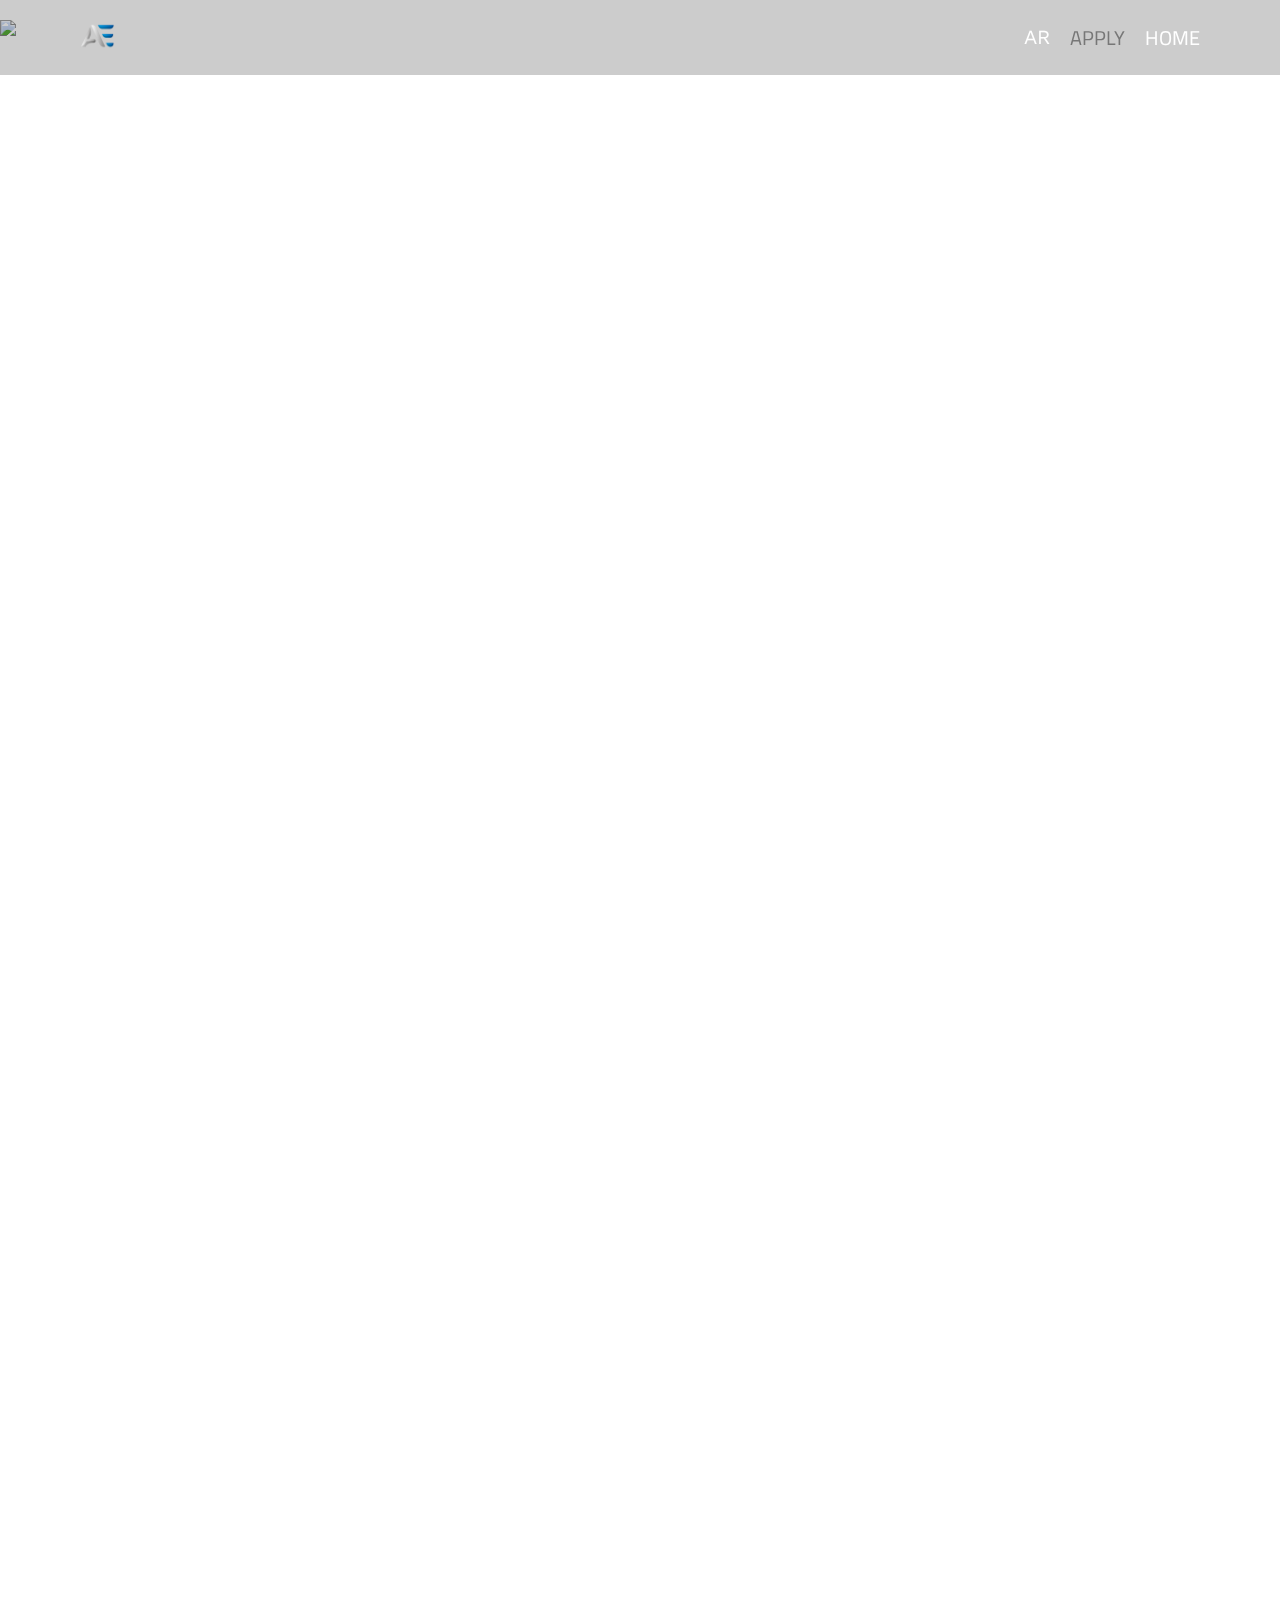
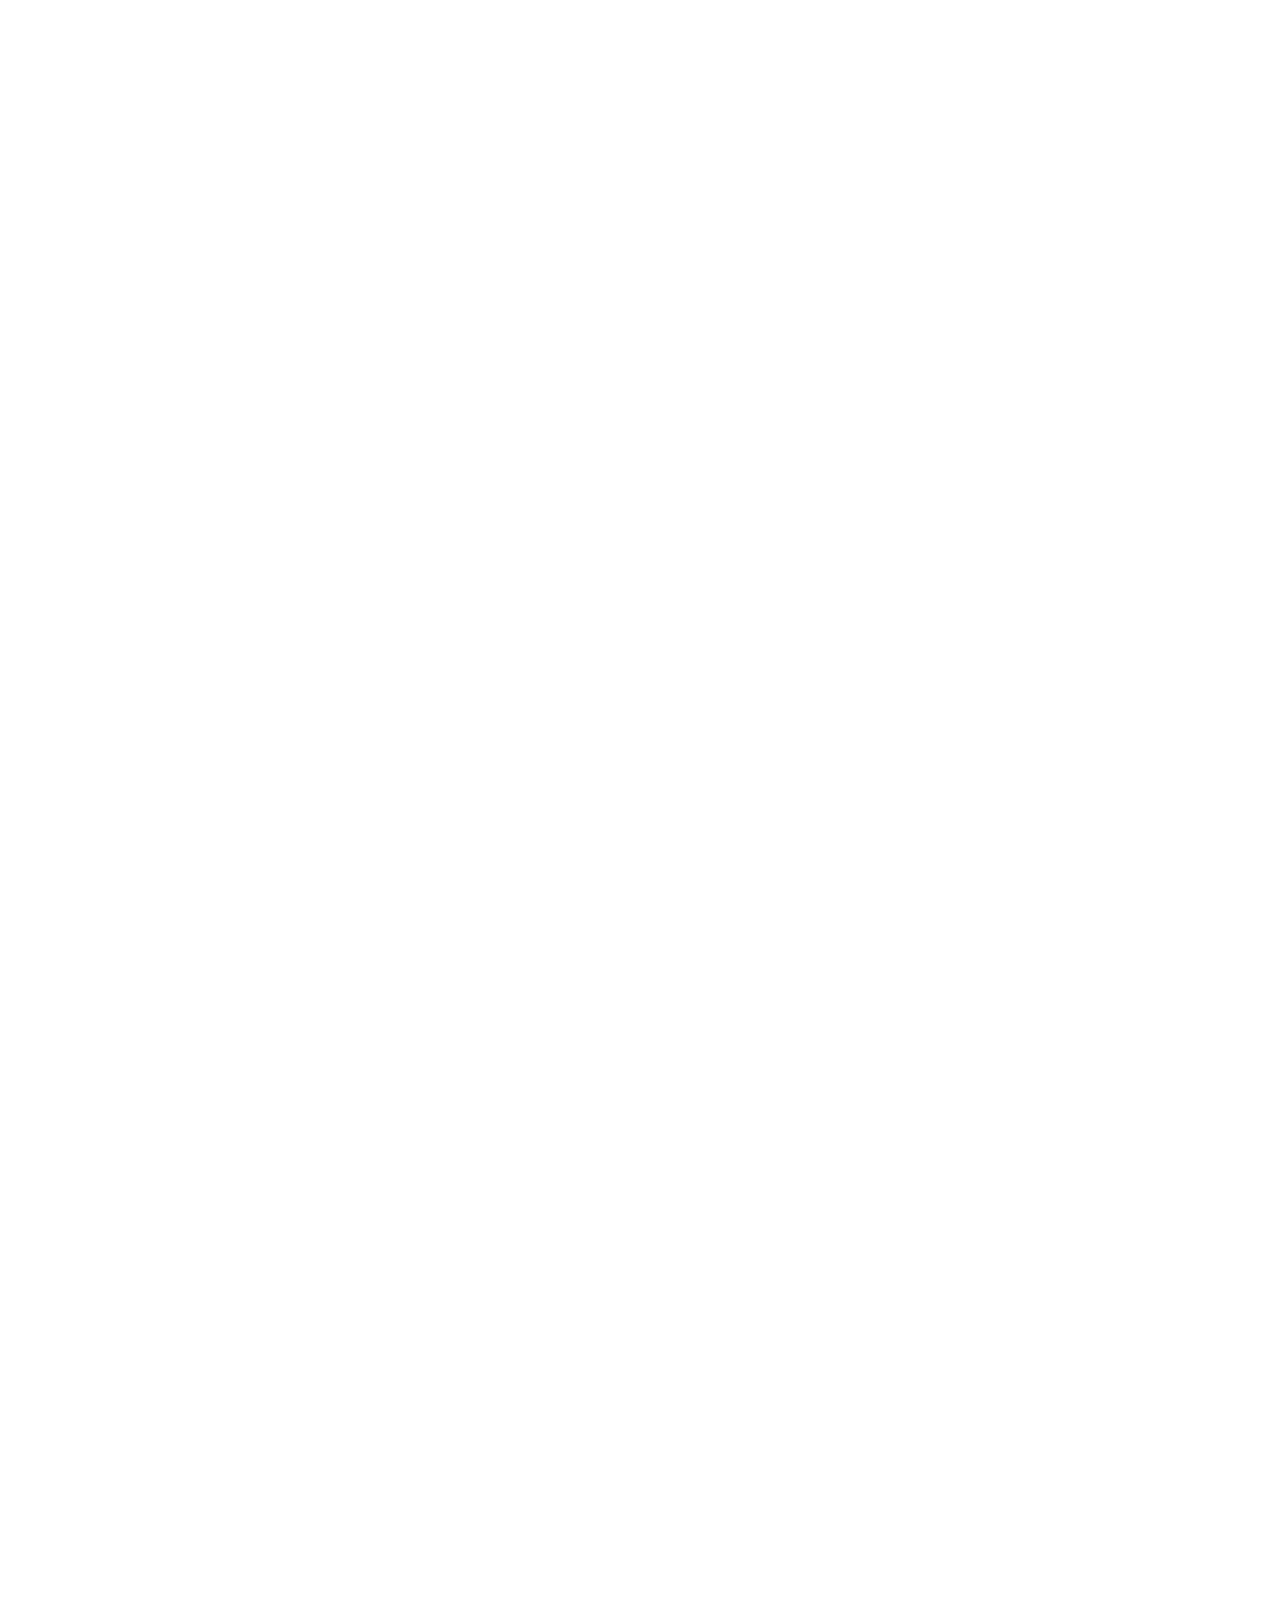
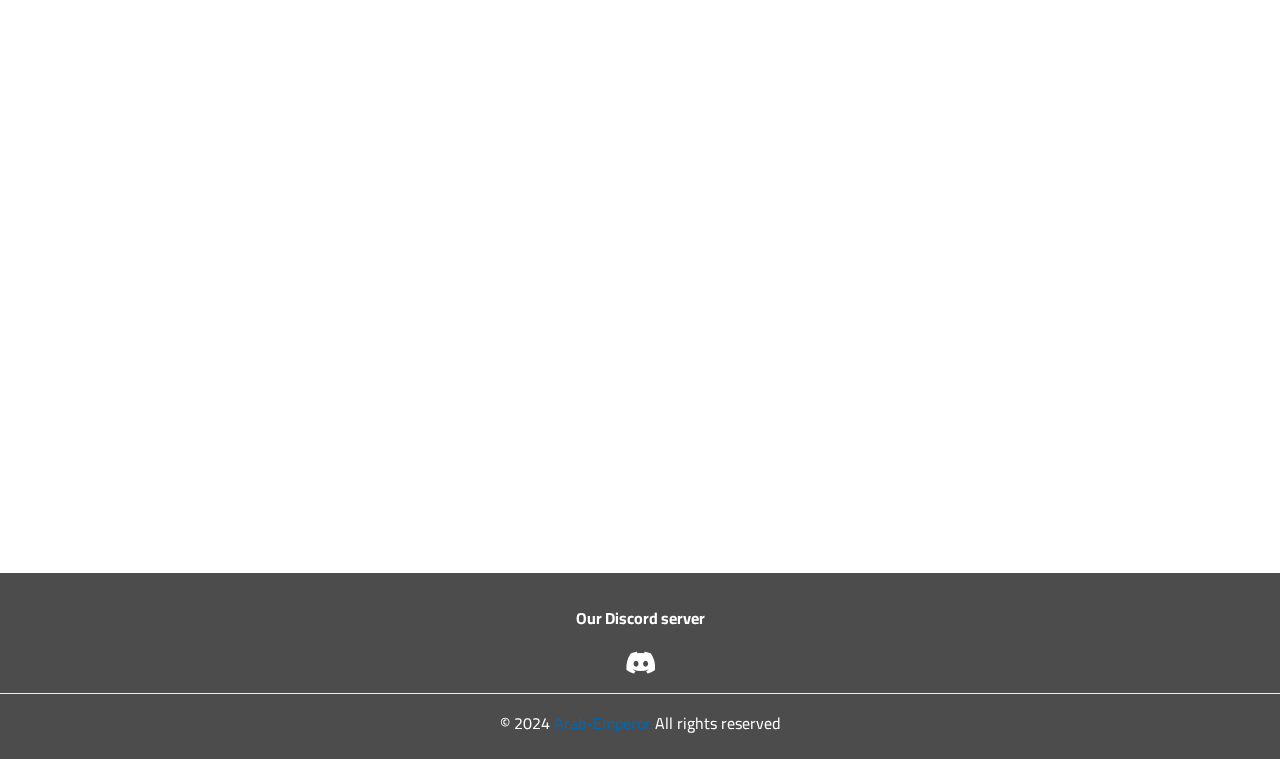
==== apply-en.html @ da1ccbc8 "Add files via upload" ====
<!DOCTYPE html>
<html lang="en">
<head>
    <meta charset="UTF-8">
    <meta name="viewport" content="width=device-width, initial-scale=1.0">
    <link rel="stylesheet" href="css/arab.css">
    <!-- Render All Elements Normally -->
    <link rel="stylesheet" href="css/normalize.css" />
    <!-- Font Awesome Library -->
    <!-- For Use Icons From Font Awesome -->
    <link rel="stylesheet" href="css/all.min.css">
    <!-- Google Fonts EN -->
    <link rel="preconnect" href="https://fonts.googleapis.com">
    <link rel="preconnect" href="https://fonts.gstatic.com" crossorigin>
    <link href="https://fonts.googleapis.com/css2?family=Work+Sans:ital,wght@0,100..900;1,100..900&display=swap"
      rel="stylesheet">
    <!-- Google Fonts AR -->
    <link rel="preconnect" href="https://fonts.googleapis.com">
    <link rel="preconnect" href="https://fonts.gstatic.com" crossorigin>
    <link href="https://fonts.googleapis.com/css2?family=Cairo:wght@200..1000&display=swap" rel="stylesheet">
    <!-- Icon For Website -->
    <link rel="icon" href="media/logo-1.png" />
    <title>Apply</title>
</head>
<body>
    <!-- Start Background -->
    <img class="background"  src="media/background.png" alt="background">
    <!-- -->
    <!-- End Background -->
     <!-- Start Header -->
  <header>
    <div class="container">
      <div class="logo"><a href="index.html"><img src="media/logo.png" alt="logo"></a></div>

      <ul class="branches">
        <li><a class="link" href="index.html">HOME</a></li>
        <li><a class="active" href="apply.html">APPLY</a></li>
        <li><a class="link en" href="apply.html">AR</a></li>
      </ul>
    </div>
  </header>
  <!-- End Header -->
  <!-- Start Apply -->
  <div class="apply">
      <div class="container">
          <h2>Fill out the following form</h2>
          
          <iframe src="https://docs.google.com/forms/d/e/1FAIpQLSebEOIDdLnneyOnYX7OEfSDSb3qIs25It7vlnx0R3IXippqGg/viewform?embedded=true" width="640" height="3652" frameborder="0" marginheight="0" marginwidth="0">جارٍ التحميل…</iframe>
      </div>
      </div>
  <!-- End Apply -->
  <!-- Start Footer -->
  <footer>
    <div class="container">
      <h4>Our Discord server</h4>
      <a href="https://discord.gg/tgN7kWgM2W" target="_blank"><i class="fa-brands fa-discord"></i></a>
    </div>
    <p class="copyright">&copy; 2024 <span>Arab-Emperor</span> All rights reserved</p>
  </footer>
  <!-- End Footer -->
    </body>
  </html>
---- css/arab.css ----
/* Start Global Rules */
* {
    box-sizing: border-box;
}

::selection {
    background-color: black;
    color: #0067b2;
}

img::selection {
    color: transparent;
    background-color: transparent;
}

body {
    font-family: "Cairo", sans-serif;
    margin: 0;
    color: white;
    overflow-x: hidden;
}

.en {
    font-family: "Work Sans", sans-serif;
}

*:focus {
    outline: none;
}

ul {
    list-style: none;
    padding: 0;
}

a {
    text-decoration: none;
    cursor: pointer;
}

.container {
    margin-left: auto;
    margin-right: auto;
    padding-left: 15px;
    padding-right: 15px;
}

/* Small */
@media (min-width: 768px) {
    .container {
        width: 750px;
    }
}

/* Medium */
@media (min-width: 992px) {
    .container {
        width: 970px;
    }
}

/* Large */
@media (min-width: 1200px) {
    .container {
        width: 1170px;
    }
}

/* End Global Rules */
/* Start Home Page */
/* Start Background */
.background {
    width: 100%;
    height: 100vh;
    object-fit: cover;
    position: fixed;
    overflow: hidden;
    z-index: -100;
}

/* End Background */
/* Start Header */
header {
    background-color: rgb(0 0 0 / 20%);
    position: absolute;
    top: 0;
    width: 100%;
    z-index: 100;
}

header .container {
    display: flex;
    align-items: center;
    justify-content: space-between;
}

header .logo img {
    width: 60px;
}

header .branches {
    display: flex;
    align-items: center;
    direction: rtl;
}

header .branches li {
    font-size: 20px;
}

header .branches li .link {
    display: block;
    padding: 10px;
    color: white;
    transition: 0.3s;
    -webkit-transition: 0.3s;
    -moz-transition: 0.3s;
    -ms-transition: 0.3s;
    -o-transition: 0.3s;
}

header .branches li .active {
    display: block;
}

header .branches li a:hover {
    color: #0099f3;
}

@media (max-width: 586px) {
    header .branches li {
        font-size: 16px;
    }

    header .logo img {
        width: 40px;
    }
}

/* End Header */
/* Start Managers */
.title {
    padding-top: 100px;
    text-align: center;
    margin: 0;
}

.managers {
    padding-top: 100px;
}

.managers .container .boxes {
    display: grid;
    grid-template-columns: repeat(auto-fill, minmax(250px, 1fr));
    gap: 40px;
    text-align: center;
}

.managers .container .boxes .box {
    background-color: rgb(0 0 0 / 90%);
    padding: 20px;
    border-radius: 6px;
    position: relative;
    display: flex;
    align-items: center;
    justify-content: center;
    flex-direction: column;
    transition: 0.3s;
    -webkit-transition: 0.3s;
    -moz-transition: 0.3s;
    -ms-transition: 0.3s;
    -o-transition: 0.3s;
}
.managers .container .boxes .box:hover {
    transform: translateY(-20px);
    -webkit-transform: translateY(-20px);
    -moz-transform: translateY(-20px);
    -ms-transform: translateY(-20px);
    -o-transform: translateY(-20px);
}
.managers .container .boxes .box::after {
    content: "";
    position: absolute;
    height: 3px;
    width: 0;
    top: 0;
    border-top-left-radius: 6px;
    border-top-right-radius: 6px;
    left: 0;
    background-color: #0099f3;
    transition: 0.3s;
}
.managers .container .boxes .box::before {
    content: "";
    position: absolute;
    height: 3px;
    width: 0;
    bottom: 0;
    border-bottom-left-radius: 6px;
    border-bottom-right-radius: 6px;
    right: 0;
    background-color: #0099f3;
    transition: 0.3s;
}
.managers .container .boxes .left {
    position: absolute;
    height: 0;
    width: 3px;
    bottom: 0;
    left: 0;
    background-color: #0099f3;
    transition: 0.3s;
}
.managers .container .boxes .right {
    position: absolute;
    height: 0;
    width: 3px;
    top: 0;
    right: 0;
    background-color: #0099f3;
    transition: 0.3s;
}
@media (min-width: 1200px) {
    .managers .container .boxes .leader {
        margin-top: -30px;
        margin-bottom: 30px;
    }
}

@media (max-width: 992px) {
    .managers .container .boxes .order-1-mobile {
        order: 1;
    }

    .managers .container .boxes .order-2-mobile {
        order: 2;
    }

    .managers .container .boxes .order-3-mobile {
        order: 3;
    }

    .managers .container .boxes .order-4-mobile {
        order: 4;
    }
}


.managers .container .boxes .box:hover::after,
.managers .container .boxes .box:hover::before {
    width: 100%;
}
.managers .container .boxes .box:hover .left,
.managers .container .boxes .box:hover .right {
    height: 100%;
}
.managers .container .boxes .box h2 {
    color: #0067b2;
}

.managers .container .boxes .box .image img,
.managers .container .boxes .box .image video {
    width: 100px;
    height: 100px;
    border-radius: 50%;
    -webkit-border-radius: 50%;
    -moz-border-radius: 50%;
    -ms-border-radius: 50%;
    -o-border-radius: 50%;
}

.managers .container .boxes .box a {
    color: white;
}

.managers .container .boxes .box i {
    font-size: 20px;
    transition: 0.3s;
    -webkit-transition: 0.3s;
    -moz-transition: 0.3s;
    -ms-transition: 0.3s;
    -o-transition: 0.3s;
}

.managers .container .boxes .box i:hover {
    color: #525beb;
}

.managers .container .boxes .box .username {
    color: #777;
    transition: 0.3s;
    -webkit-transition: 0.3s;
    -moz-transition: 0.3s;
    -ms-transition: 0.3s;
    -o-transition: 0.3s;
}

.managers .container .boxes .box .username:hover {
    color: white;
}

/* End Managers */
/* Start information */
.information h2{
    font-size:24px;
} 
.information p {
    font-size:24px;
    line-height:1.6;
}
@media (max-width:435px) {
    .information p {
        font-size:20px;
         line-height:1.4; 
    }
}
/* End information */
/* Start Footer */
footer {
    text-align: center;
    margin-top: 50px;
    padding-top: 15px;
    padding-bottom: 10px;
    background-color: rgb(0 0 0 / 70%);
}

footer a {
    color: white;
    font-size: 25px;
    transition: 0.3s;
    -webkit-transition: 0.3s;
    -moz-transition: 0.3s;
    -ms-transition: 0.3s;
    -o-transition: 0.3s;
}

footer a:hover {
    color: #525beb;
}

footer .copyright {
    padding-top: 20px;
    border-top: #eee 1px solid;
}

@media (max-width:586px) {
    footer .copyright-en {
        font-size: 13px;
    }
}

footer .copyright span {
    color: #0067b2;
}

/* End Footer */
/* END Home Page */
/* Start Framework */
.active {
    color: #777;
    padding: 10px;
    transition: 0.3s;
    -webkit-transition: 0.3s;
    -moz-transition: 0.3s;
    -ms-transition: 0.3s;
    -o-transition: 0.3s;
}

.t-center {
    text-align: center;
}

.order-5 {
    order: 5;
}

.order-6 {
    order: 6;
}

.order-7 {
    order: 7;
}

.order-8 {
    order: 8;
}

.order-9 {
    order: 9;
}

.order-10 {
    order: 10;
}

.order-11 {
    order: 11;
}

.order-12 {
    order: 12;
}

.order-13 {
    order: 13;
}

.order-14 {
    order: 14;
}

/* End Framework */
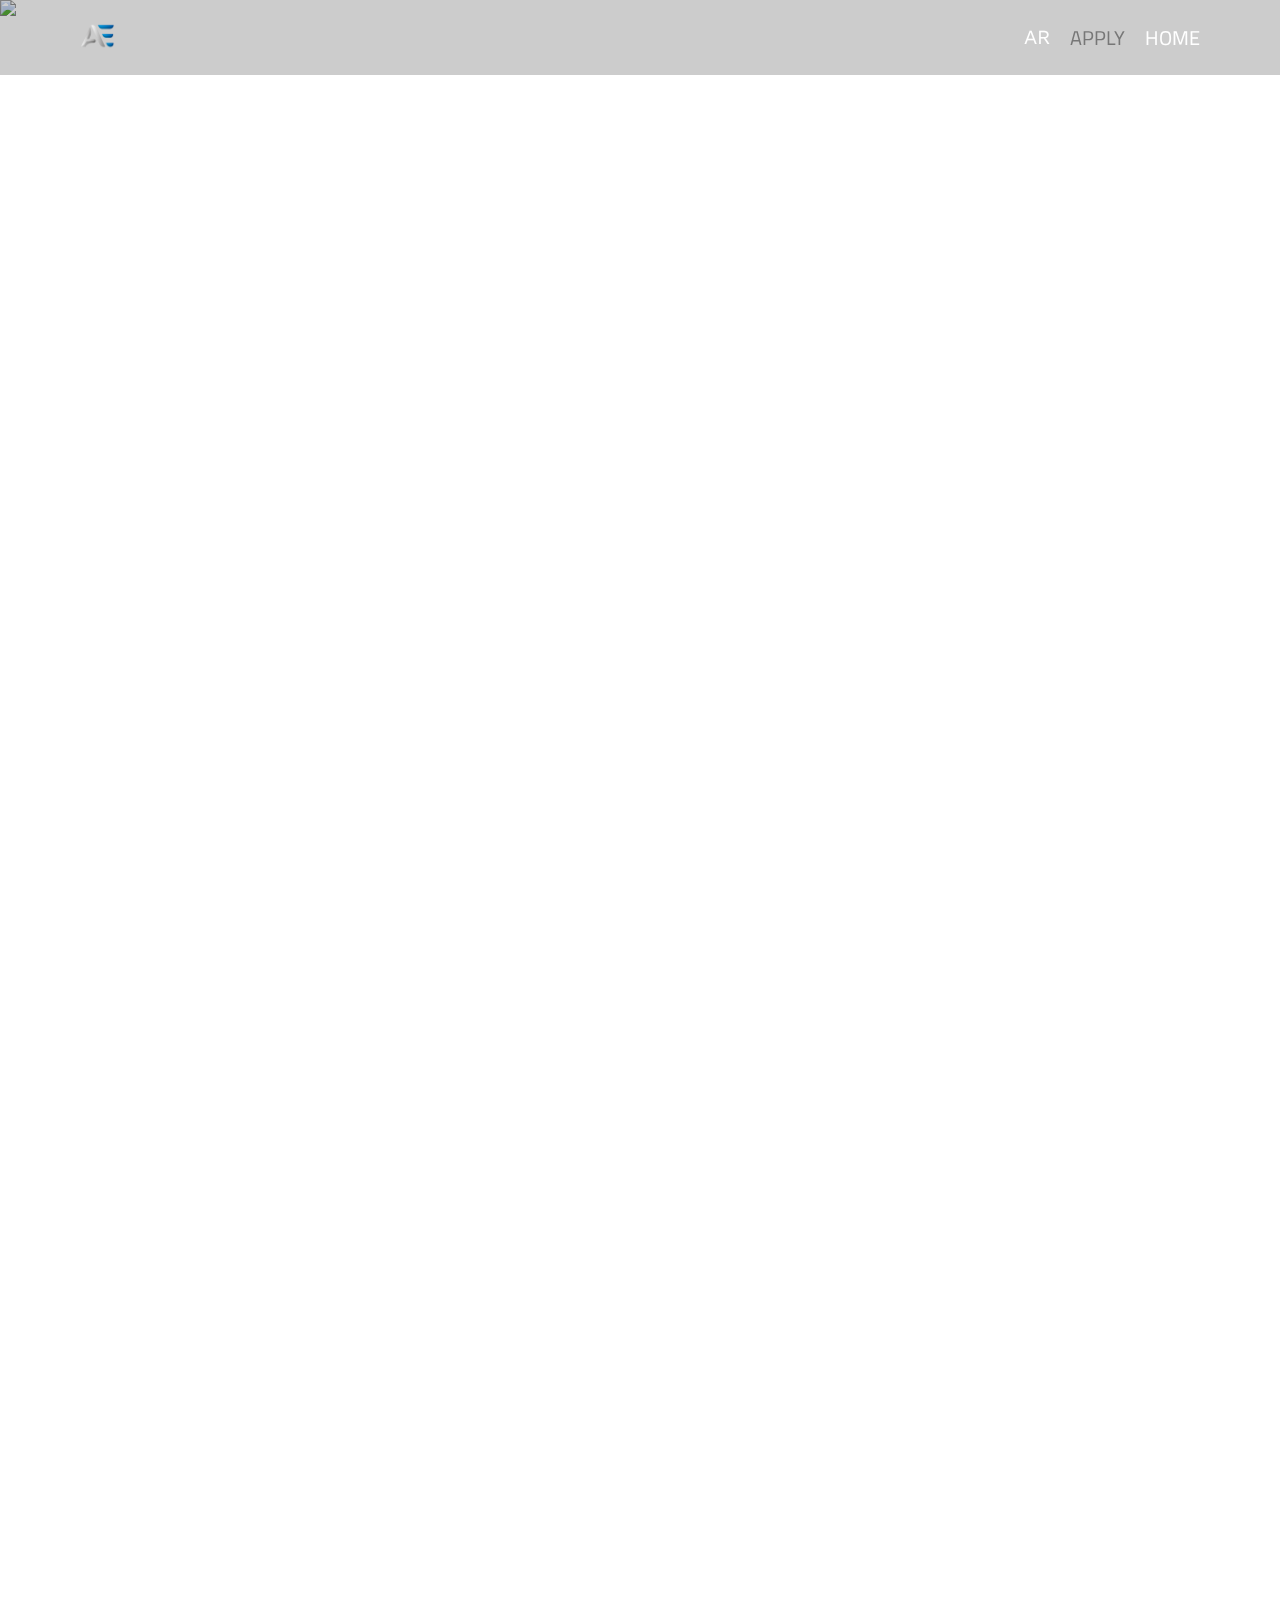
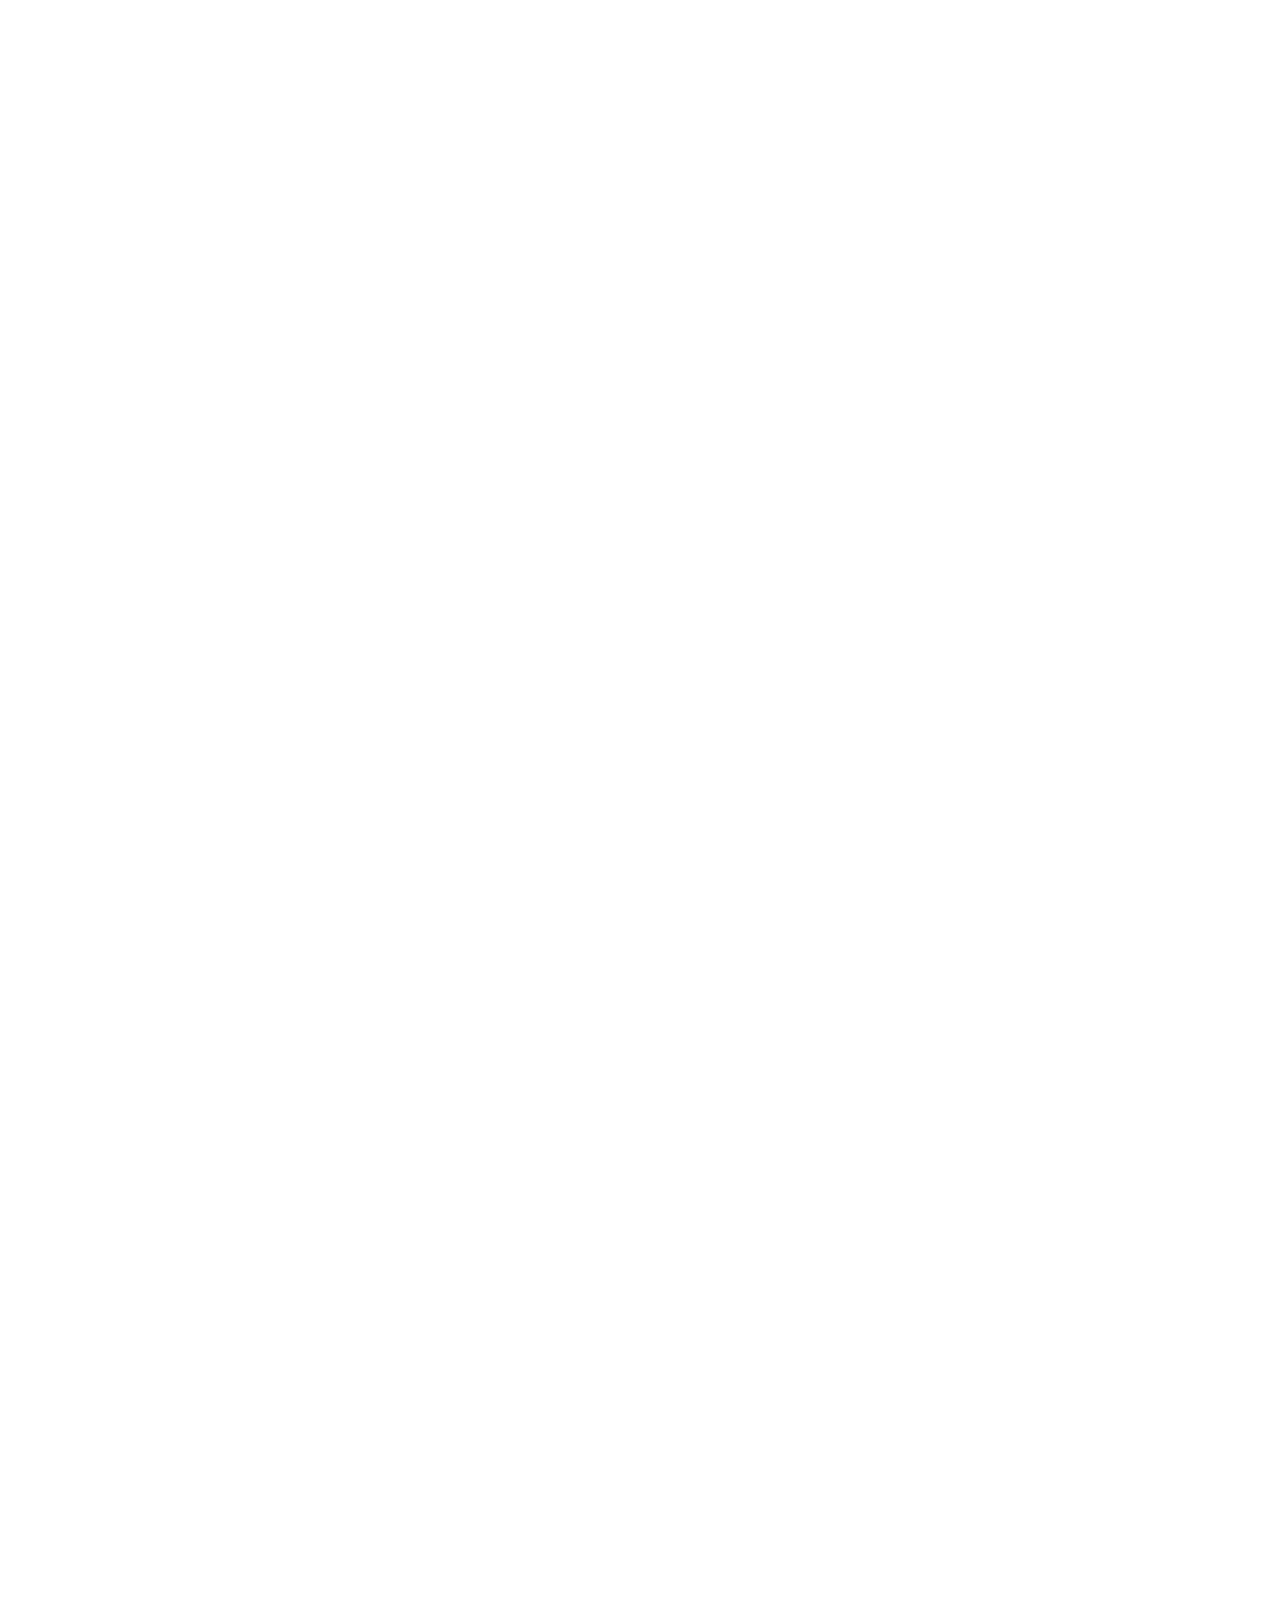
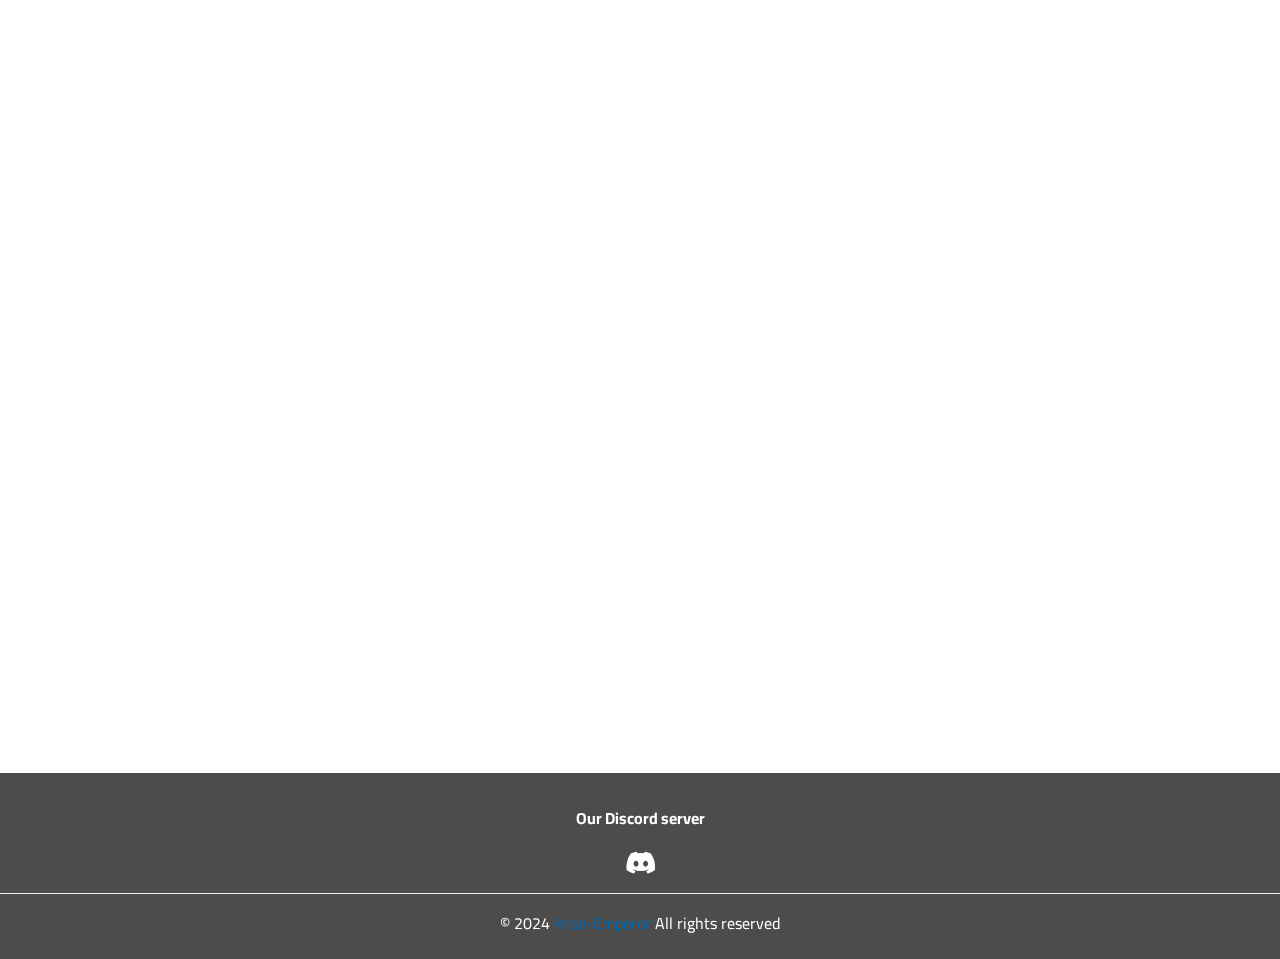
==== commit 81466fe8: "Add files via upload" ====
--- a/apply-en.html
+++ b/apply-en.html
@@ -45,7 +45,7 @@
       <div class="container">
           <h2>Fill out the following form</h2>
           
-          <iframe src="https://docs.google.com/forms/d/e/1FAIpQLSebEOIDdLnneyOnYX7OEfSDSb3qIs25It7vlnx0R3IXippqGg/viewform?embedded=true" width="640" height="3652" frameborder="0" marginheight="0" marginwidth="0">جارٍ التحميل…</iframe>
+          <iframe src="https://docs.google.com/forms/d/e/1FAIpQLSebEOIDdLnneyOnYX7OEfSDSb3qIs25It7vlnx0R3IXippqGg/viewform?embedded=true" height="3652" frameborder="0" marginheight="0" marginwidth="0">جارٍ التحميل…</iframe>
       </div>
       </div>
   <!-- End Apply -->
--- a/css/arab.css
+++ b/css/arab.css
@@ -355,6 +355,13 @@
 
 /* End Footer */
 /* END Home Page */
+/* Start Apply Page */
+.apply {
+    width: fit-content;
+    padding-top: 200px;
+    text-align:center;
+}
+/* End Apply Page */
 /* Start Framework */
 .active {
     color: #777;
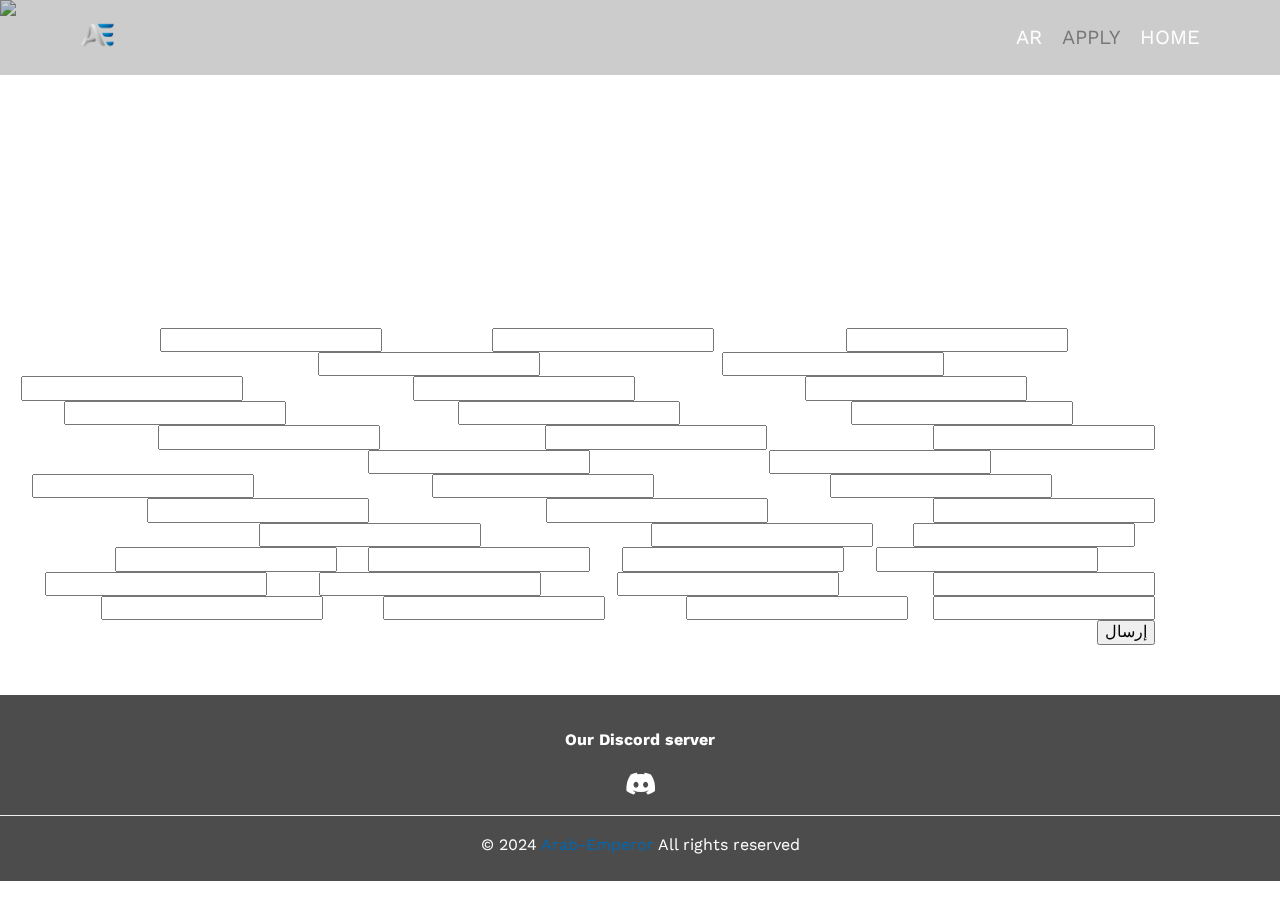
==== commit eb0bfe4e: "Add files via upload" ====
--- a/apply-en.html
+++ b/apply-en.html
@@ -1,62 +1,148 @@
 <!DOCTYPE html>
 <html lang="en">
-<head>
-    <meta charset="UTF-8">
-    <meta name="viewport" content="width=device-width, initial-scale=1.0">
-    <link rel="stylesheet" href="css/arab.css">
+  <head>
+    <meta charset="UTF-8" />
+    <meta name="viewport" content="width=device-width, initial-scale=1.0" />
+    <link rel="stylesheet" href="css/arab.css" />
     <!-- Render All Elements Normally -->
     <link rel="stylesheet" href="css/normalize.css" />
     <!-- Font Awesome Library -->
     <!-- For Use Icons From Font Awesome -->
-    <link rel="stylesheet" href="css/all.min.css">
+    <link rel="stylesheet" href="css/all.min.css" />
     <!-- Google Fonts EN -->
-    <link rel="preconnect" href="https://fonts.googleapis.com">
-    <link rel="preconnect" href="https://fonts.gstatic.com" crossorigin>
-    <link href="https://fonts.googleapis.com/css2?family=Work+Sans:ital,wght@0,100..900;1,100..900&display=swap"
-      rel="stylesheet">
+    <link rel="preconnect" href="https://fonts.googleapis.com" />
+    <link rel="preconnect" href="https://fonts.gstatic.com" crossorigin />
+    <link
+      href="https://fonts.googleapis.com/css2?family=Work+Sans:ital,wght@0,100..900;1,100..900&display=swap"
+      rel="stylesheet"
+    />
     <!-- Google Fonts AR -->
-    <link rel="preconnect" href="https://fonts.googleapis.com">
-    <link rel="preconnect" href="https://fonts.gstatic.com" crossorigin>
-    <link href="https://fonts.googleapis.com/css2?family=Cairo:wght@200..1000&display=swap" rel="stylesheet">
+    <link rel="preconnect" href="https://fonts.googleapis.com" />
+    <link rel="preconnect" href="https://fonts.gstatic.com" crossorigin />
+    <link
+      href="https://fonts.googleapis.com/css2?family=Cairo:wght@200..1000&display=swap"
+      rel="stylesheet"
+    />
     <!-- Icon For Website -->
     <link rel="icon" href="media/logo-1.png" />
     <title>Apply</title>
-</head>
-<body>
+  </head>
+  <body class="en">
     <!-- Start Background -->
-    <img class="background"  src="media/background.png" alt="background">
+    <img class="background" src="media/background.png" alt="background" />
     <!-- -->
     <!-- End Background -->
-     <!-- Start Header -->
-  <header>
-    <div class="container">
-      <div class="logo"><a href="index.html"><img src="media/logo.png" alt="logo"></a></div>
+    <!-- Start Header -->
+    <header>
+      <div class="container">
+        <div class="logo">
+          <a href="index.html"><img src="media/logo.png" alt="logo" /></a>
+        </div>
 
-      <ul class="branches">
-        <li><a class="link" href="index.html">HOME</a></li>
-        <li><a class="active" href="apply.html">APPLY</a></li>
-        <li><a class="link en" href="apply.html">AR</a></li>
-      </ul>
+        <ul class="branches">
+          <li><a class="link" href="index-en.html">HOME</a></li>
+          <li><a class="active" href="apply-en.html">APPLY</a></li>
+          <li><a class="link en" href="apply.html">AR</a></li>
+        </ul>
+      </div>
+    </header>
+    <!-- End Header -->
+    <!-- Start Apply -->
+    <h2 class="title">Fill out the following form</h2>
+    <div class="apply">
+      <div class="container">
+        <form dir="ltr" action="https://formspree.io/f/xwkgzzvg" method="POST">
+          <label for="name">Your real name</label>
+          <input required type="text" name="name" />
+          <label for="age">Your real age</label>
+          <input required type="text" name="age" />
+          <label for="country">Your nationality</label>
+          <input required type="text" name="country" />
+          <label for="name-inside-server">Your name inside the server</label>
+          <input required type="text" name="name-inside-server" />
+          <label for="name-in-discord">Your name on Discord</label>
+          <input required type="text" name="name-in-discord" />
+          <label for="username-in-discord">Your username on Discord</label>
+          <input required type="text" name="username-in-discord" />
+          <label for="MG">Definition of MG law</label>
+          <input required type="text" name="MG" />
+          <label for="DM">Definition of DM law</label>
+          <input required type="text" name="DM" />
+          <label for="LK">Definition of LK law</label>
+          <input required type="text" name="LK" />
+          <label for="ATA">Definition of ATA law</label>
+          <input required type="text" name="ATA" />
+          <label for="LTA">Definition of LTA law</label>
+          <input required type="text" name="LTA" />
+          <label for="GR">Definition of GR law</label>
+          <input required type="text" name="GR" />
+          <label for="PK">Definition of PK law</label>
+          <input required type="text" name="PK" />
+          <label for="PD">Definition of PD law</label>
+          <input required type="text" name="PD" />
+          <label for="PG">Definition of PG law</label>
+          <input required type="text" name="PG" />
+          <label for="VDM">Definition of VDM law</label>
+          <input required type="text" name="VDM" />
+          <label for="WS">Definition of WS law</label>
+          <input required type="text" name="WS" />
+          <label for="DDB">Definition of DDB law</label>
+          <input required type="text" name="DDB" />
+          <label for="RTR">Definition of RTR law</label>
+          <input required type="text" name="RTR" />
+          <label for="DOS">Definition of DOS law</label>
+          <input required type="text" name="DOS" />
+          <label for="KOS">Definition of KOS law</label>
+          <input required type="text" name="KOS" />
+          <label for="AR">Definition of AR law</label>
+          <input required type="text" name="AR" />
+          <label for="WH">Definition of WH law</label>
+          <input required type="text" name="WH" />
+          <label for="MD">Definition of MD law</label>
+          <input required type="text" name="MD" />
+          <label for="/gm">/gm</label>
+          <input required type="text" name="/gm" />
+          <label for="/g">/g</label>
+          <input required type="text" name="/g" />
+          <label for="/st">/st</label>
+          <input required type="text" name="/st" />
+          <label for="/ar">/ar</label>
+          <input required type="text" name="/ar" />
+          <label for="/cr">/cr</label>
+          <input required type="text" name="/cr" />
+          <label for="/recon">/recon</label>
+          <input required type="text" name="/recon" />
+          <label for="/goto">/goto</label>
+          <input required type="text" name="/goto" />
+          <label for="/gethere">/gethere</label>
+          <input required type="text" name="/gethere" />
+          <label for="/gotoplace">/gotoplace</label>
+          <input required type="text" name="/gotoplace" />
+          <label for="/fly">/fly</label>
+          <input required type="text" name="/fly" />
+          <label for="/aduty">/aduty</label>
+          <input required type="text" name="/aduty" />
+          <label for="/supvisor">/supvisor</label>
+          <input required type="text" name="/supvisor" />
+          <label for="/a">/a</label>
+          <input required type="text" name="/a" />
+          <button type="submit">إرسال</button>
+        </form>
+      </div>
     </div>
-  </header>
-  <!-- End Header -->
-  <!-- Start Apply -->
-  <div class="apply">
+    <!-- End Apply -->
+    <!-- Start Footer -->
+    <footer>
       <div class="container">
-          <h2>Fill out the following form</h2>
-          
-          <iframe src="https://docs.google.com/forms/d/e/1FAIpQLSebEOIDdLnneyOnYX7OEfSDSb3qIs25It7vlnx0R3IXippqGg/viewform?embedded=true" height="3652" frameborder="0" marginheight="0" marginwidth="0">جارٍ التحميل…</iframe>
+        <h4>Our Discord server</h4>
+        <a href="https://discord.gg/tgN7kWgM2W" target="_blank"
+          ><i class="fa-brands fa-discord"></i
+        ></a>
       </div>
-      </div>
-  <!-- End Apply -->
-  <!-- Start Footer -->
-  <footer>
-    <div class="container">
-      <h4>Our Discord server</h4>
-      <a href="https://discord.gg/tgN7kWgM2W" target="_blank"><i class="fa-brands fa-discord"></i></a>
-    </div>
-    <p class="copyright">&copy; 2024 <span>Arab-Emperor</span> All rights reserved</p>
-  </footer>
-  <!-- End Footer -->
-    </body>
-  </html>+      <p class="copyright">
+        &copy; 2024 <span>Arab-Emperor</span> All rights reserved
+      </p>
+    </footer>
+    <!-- End Footer -->
+  </body>
+</html>
--- a/css/arab.css
+++ b/css/arab.css
@@ -359,8 +359,45 @@
 .apply {
     width: fit-content;
     padding-top: 200px;
-    text-align:center;
-}
+     text-align:center; 
+}
+.apply iframe {
+    margin: auto;
+}
+@media(min-width:320px){
+    .apply iframe {
+        width: 300px;
+    }
+}
+@media(min-width:375px){
+    .apply iframe {
+        width: 350px;
+    }
+}
+@media(min-width:435px){
+    .apply iframe {
+        width: 400px;
+    }
+}
+@media(min-width:768px){
+    .apply iframe {
+        width: 640px;
+    }
+}
+@media(min-width:1024px){
+    .apply {
+        text-align: right;
+    }
+    .apply iframe{
+        width: 1000px;
+    }
+}
+
+/* @media(max-width:767px){
+    .apply iframe {
+        width: 300px;
+    }
+} */
 /* End Apply Page */
 /* Start Framework */
 .active {
